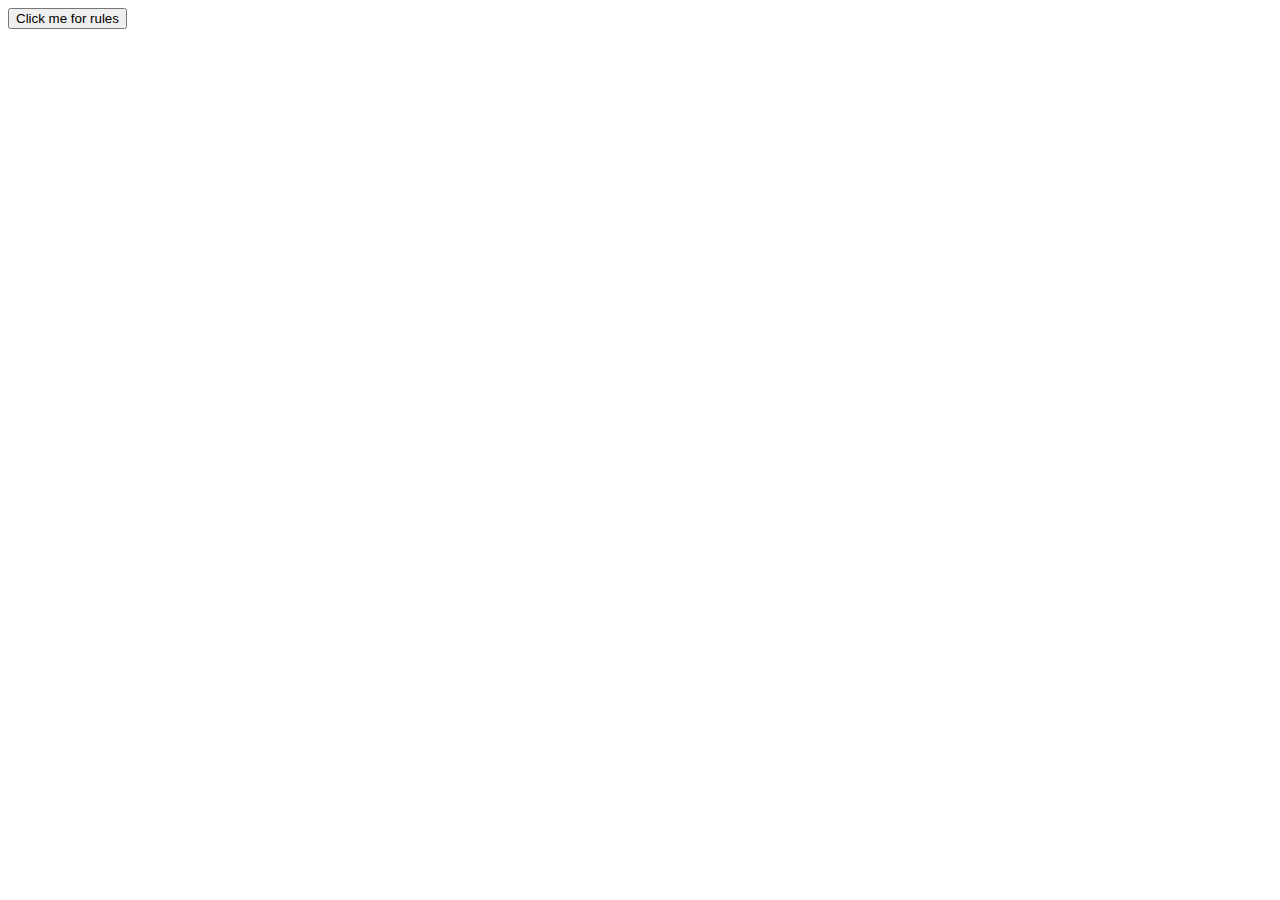
==== exo2/index.html @ aed69298 "folder" ====
<!DOCTYPE html>
<html lang="en">
  <head>
    <meta charset="UTF-8" />
    <meta http-equiv="X-UA-Compatible" content="IE=edge" />
    <meta name="viewport" content="width=device-width, initial-scale=1.0" />
    <title>Async & Promise</title>
  </head>
  <body>
    <button>Click me for rules</button>
    <ul></ul>
    <script src="/exo2.js"></script>
  </body>
</html>
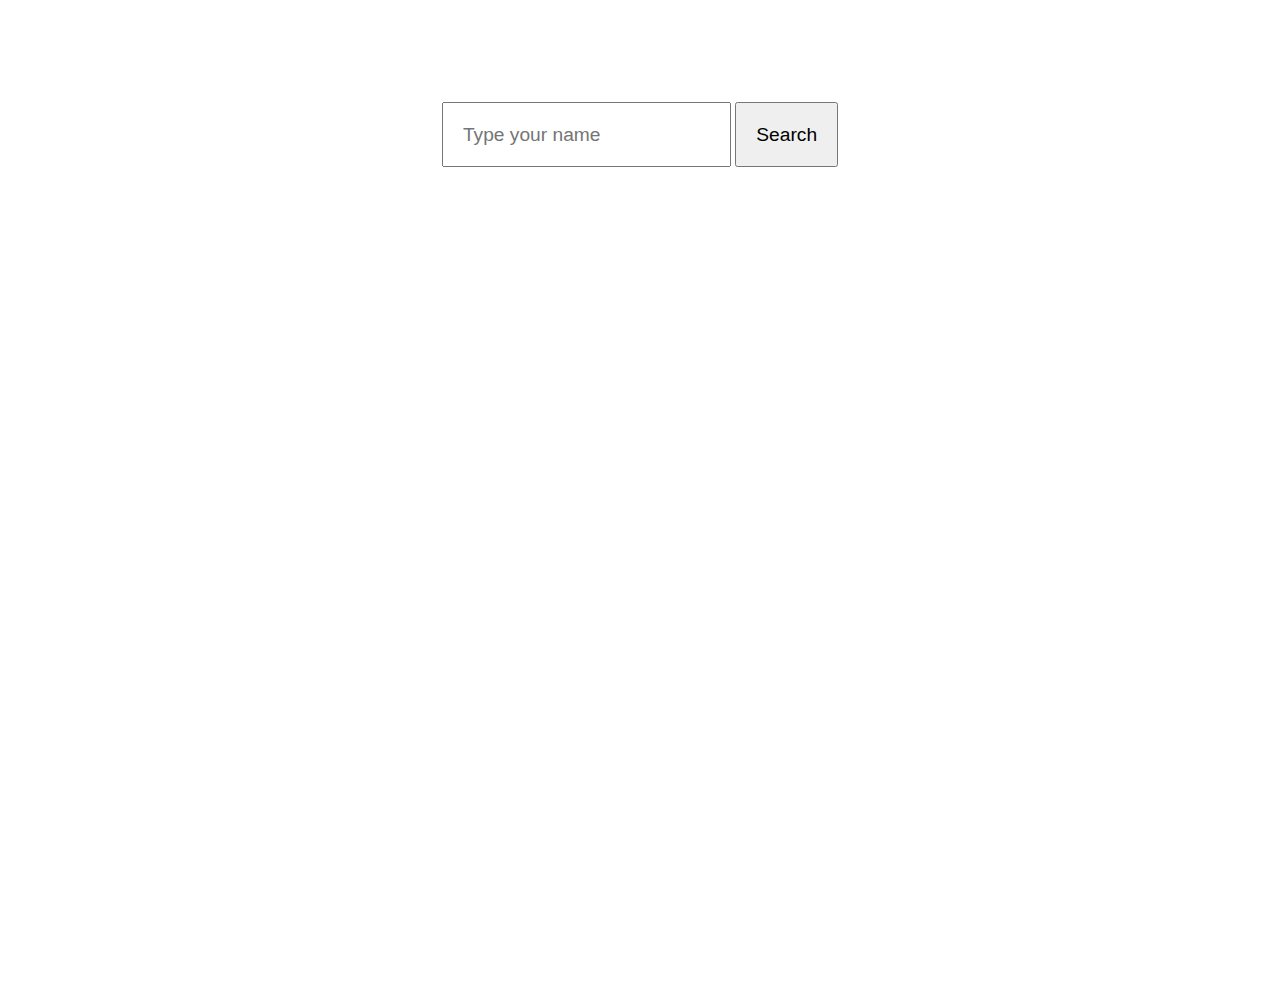
==== commit fb17a954: "exo2 done" ====
--- a/exo2/index.html
+++ b/exo2/index.html
@@ -4,11 +4,19 @@
     <meta charset="UTF-8" />
     <meta http-equiv="X-UA-Compatible" content="IE=edge" />
     <meta name="viewport" content="width=device-width, initial-scale=1.0" />
+    <link rel="stylesheet" href="/exo2/style.css" />
     <title>Async & Promise</title>
   </head>
   <body>
-    <button>Click me for rules</button>
-    <ul></ul>
-    <script src="/exo2.js"></script>
+    <form>
+      <input
+        type="text"
+        id="search-bar"
+        placeholder="Type your name"
+        autocomplete="off"
+      />
+      <button type="submit">Search</button>
+    </form>
+    <script src="/exo2/exo2.js"></script>
   </body>
 </html>
--- a/exo2/style.css
+++ b/exo2/style.css
@@ -0,0 +1,35 @@
+* {
+  margin: 0;
+  padding: 0;
+  box-sizing: border-box;
+}
+
+body {
+  width: 80vw;
+  height: 100vh;
+  margin: auto;
+  text-align: center;
+}
+
+form {
+  margin-top: 10%;
+}
+
+input,
+button {
+  padding: 1.2rem;
+  font-size: 1.2rem;
+}
+
+div {
+  margin-top: 15px;
+  display: flex;
+  justify-content: space-around;
+  align-items: center;
+  border: 2px solid #000;
+  height: 10%;
+}
+
+p {
+  font-size: 1.5rem;
+}
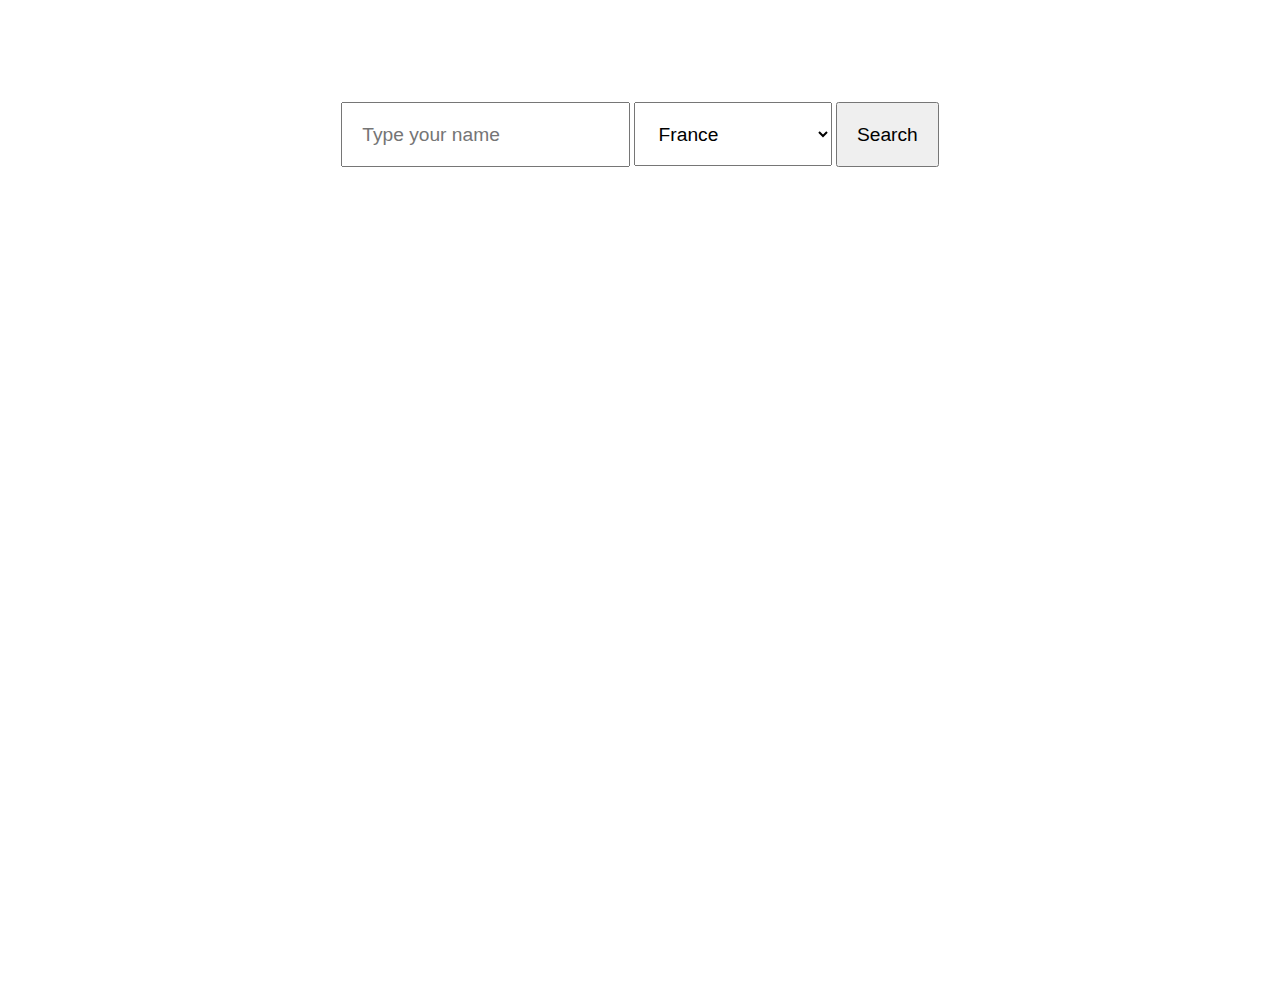
==== commit 0ba07f19: "first features" ====
--- a/exo2/index.html
+++ b/exo2/index.html
@@ -15,6 +15,15 @@
         placeholder="Type your name"
         autocomplete="off"
       />
+      <select>
+        <option value="FR">France</option>
+        <option value="IT">Italy</option>
+        <option value="ES">Spain</option>
+        <option value="TR">Turkey</option>
+        <option value="DE">Germany</option>
+        <option value="PL">Poland</option>
+        <option value="GB">United Kingdom</option>
+      </select>
       <button type="submit">Search</button>
     </form>
     <script src="/exo2/exo2.js"></script>
--- a/exo2/style.css
+++ b/exo2/style.css
@@ -16,7 +16,8 @@
 }
 
 input,
-button {
+button,
+select {
   padding: 1.2rem;
   font-size: 1.2rem;
 }
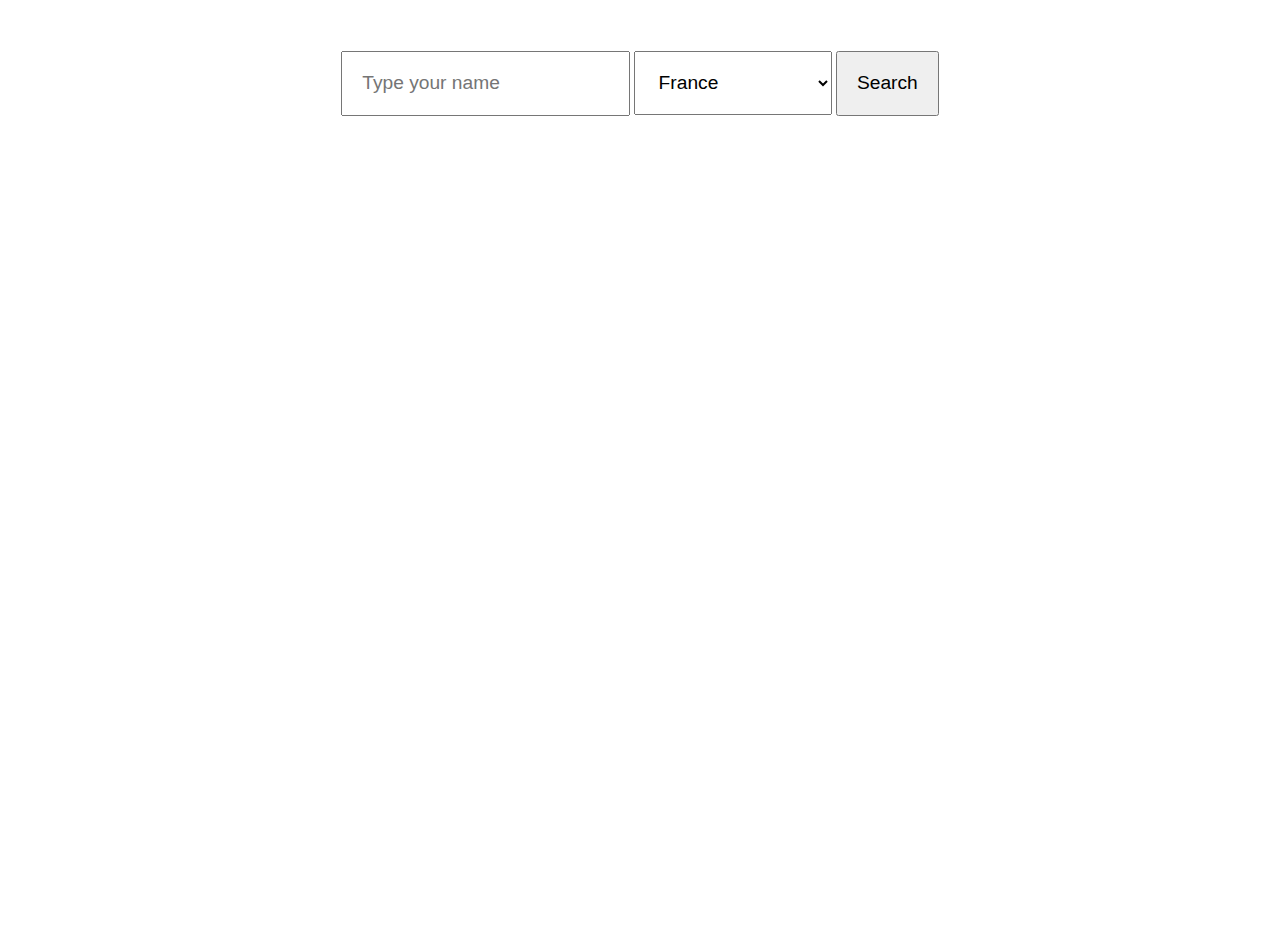
==== commit c626dc27: "local storage not display" ====
--- a/exo2/index.html
+++ b/exo2/index.html
@@ -26,6 +26,7 @@
       </select>
       <button type="submit">Search</button>
     </form>
+    <script src="/exo2/storage.js"></script>
     <script src="/exo2/exo2.js"></script>
   </body>
 </html>
--- a/exo2/style.css
+++ b/exo2/style.css
@@ -12,7 +12,7 @@
 }
 
 form {
-  margin-top: 10%;
+  margin-top: 5%;
 }
 
 input,
